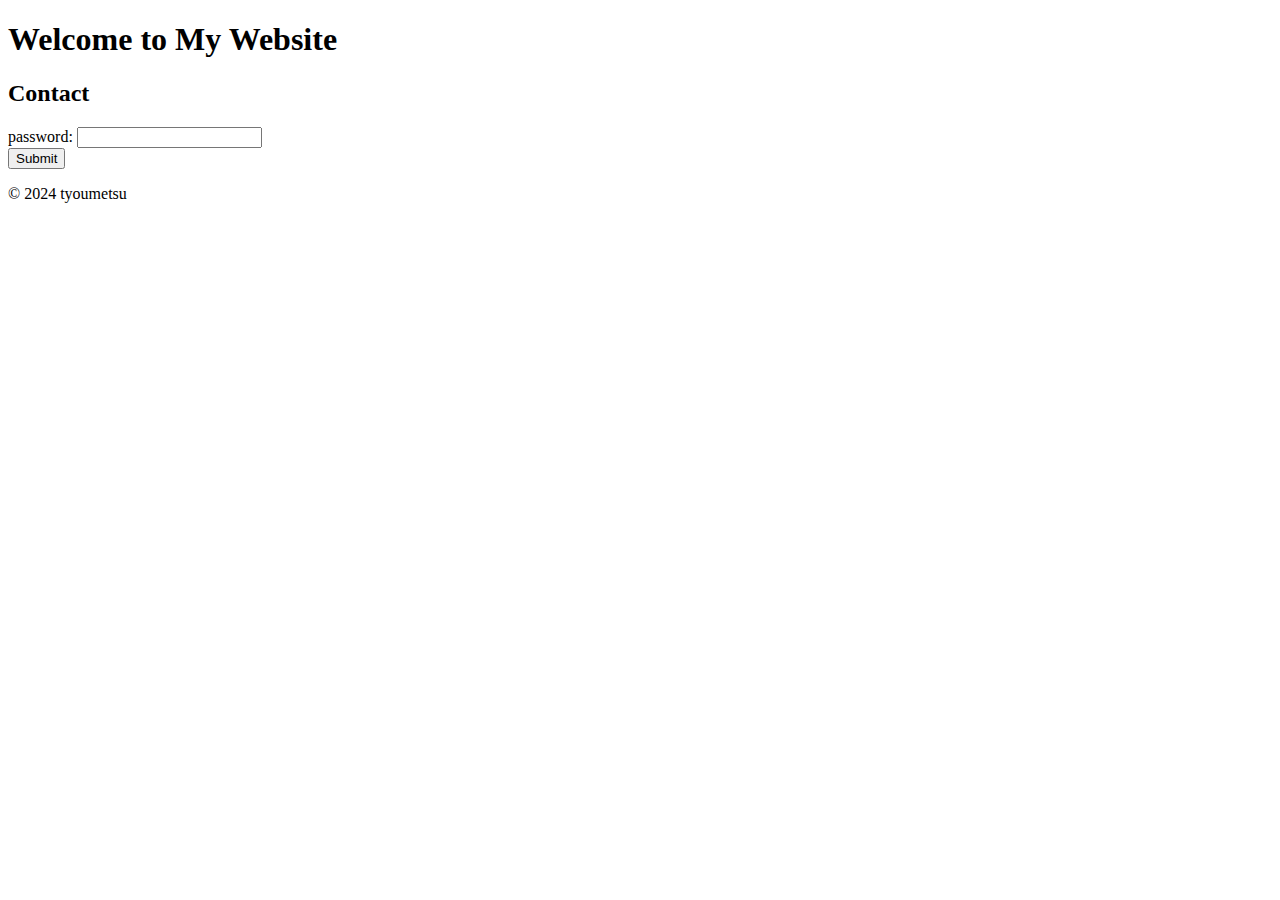
==== index.html @ f3869a04 "Add files via upload" ====
<!DOCTYPE html>
<html lang="ja">
<head>
    <meta charset="UTF-8">
    <meta name="viewport" content="width=device-width, initial-scale=1.0">
    <title>超滅「一次創作」公式サイト</title>
    <link rel="stylesheet" href="styles.css">
    <link rel="icon" href="favicon.ico" type="image/x-icon">
    <link rel="https:tyoumetu.jp">
</head>
<body>
    <header>
        <h1>Welcome to My Website</h1>
    </header>
    
    <main>
        <section>
        </section>
        
        <section>
            <h2>Contact</h2>
            <form id="contact-form">
                <label for="password">password:</label>
                <input type="password" id="password" name="password" required><br>

                <button type="submit">Submit</button>
            </form>
        </section>
    </main>

    <footer>
        <p>&copy; 2024 tyoumetsu</p>
    </footer>

    <script src="scripts.js"></script>
</body>
</html>
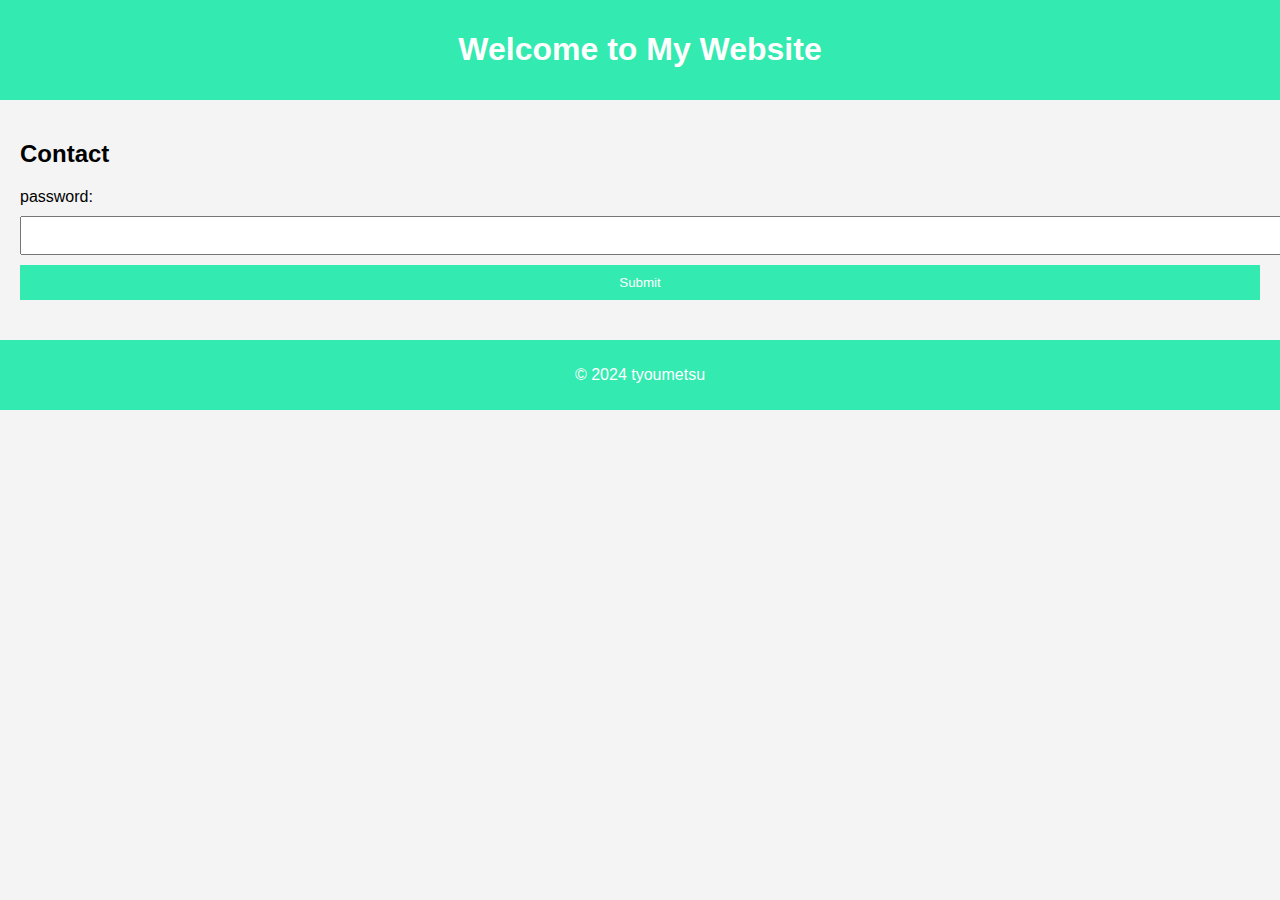
==== commit 5f126816: "Update index.html" ====
--- a/index.html
+++ b/index.html
@@ -5,7 +5,7 @@
     <meta name="viewport" content="width=device-width, initial-scale=1.0">
     <title>超滅「一次創作」公式サイト</title>
     <link rel="stylesheet" href="styles.css">
-    <link rel="icon" href="favicon.ico" type="image/x-icon">
+    <link rel="icon" href="assets/favicon.ico" type="image/x-icon">
     <link rel="https:tyoumetu.jp">
 </head>
 <body>
@@ -34,4 +34,4 @@
 
     <script src="scripts.js"></script>
 </body>
-</html>+</html>
--- a/styles.css
+++ b/styles.css
@@ -0,0 +1,41 @@
+/* styles.css */
+body {
+    font-family: Arial, sans-serif;
+    margin: 0;
+    padding: 0;
+    background-color: #f4f4f4;
+}
+
+header {
+    background-color: #33eab0;
+    color: white;
+    padding: 10px 0;
+    text-align: center;
+}
+
+main {
+    padding: 20px;
+}
+
+section {
+    margin-bottom: 20px;
+}
+
+footer {
+    background-color: #33eab0;
+    color: white;
+    text-align: center;
+    padding: 10px 0;
+}
+
+form input, form button {
+    margin-top: 10px;
+    padding: 10px;
+    width: 100%;
+}
+
+form button {
+    background-color: #33eab0;
+    color: white;
+    border: none;
+}